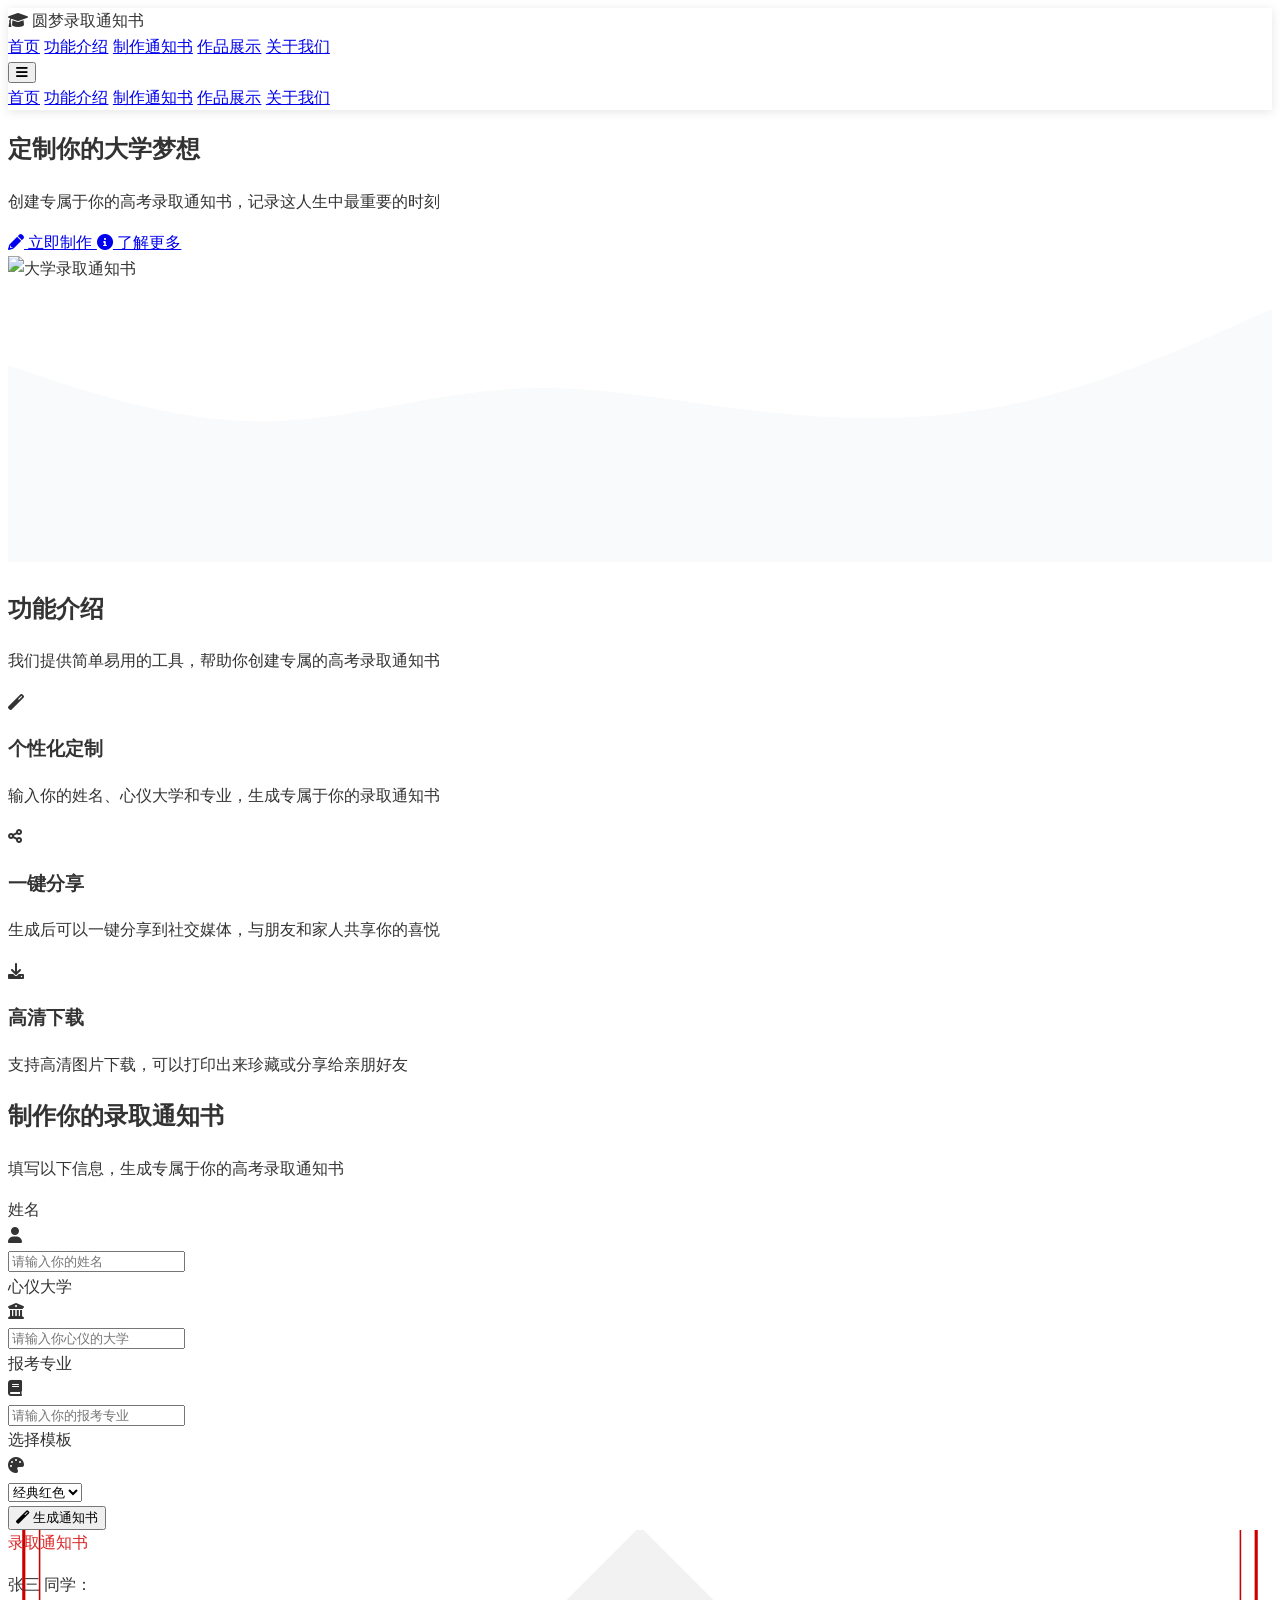
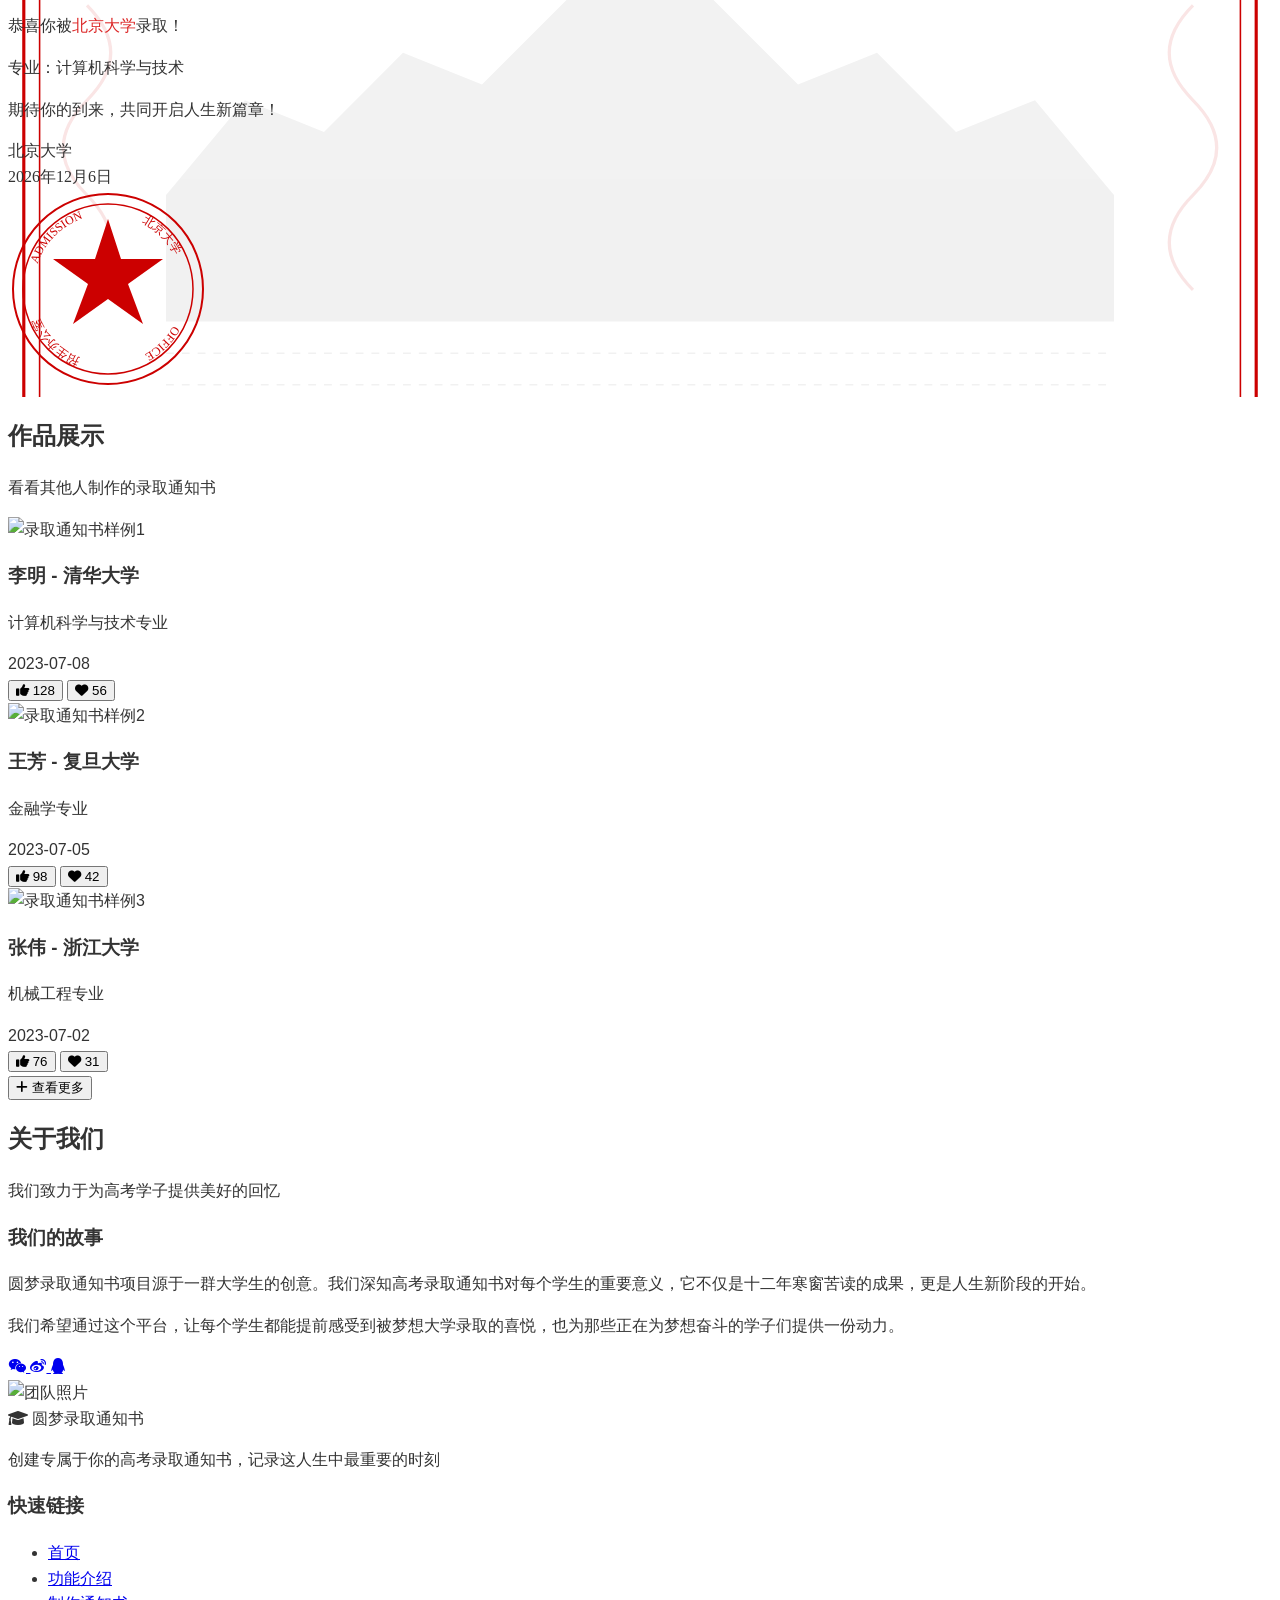
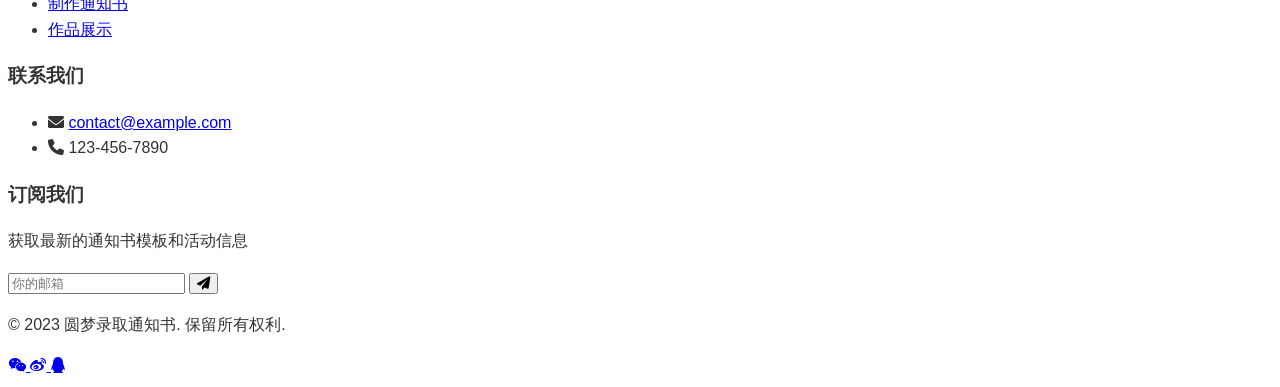
==== index.html @ 6d8a5990 "init" ====
<!DOCTYPE html>
<html lang="zh-CN">
<head>
    <meta charset="UTF-8">
    <meta name="viewport" content="width=device-width, initial-scale=1.0">
    <meta name="description" content="圆梦录取通知书 - 定制你的大学梦想">
    <title>圆梦录取通知书 - 定制你的大学梦想</title>
    <link rel="stylesheet" href="https://cdn.jsdelivr.net/npm/tailwindcss@2.2.19/dist/tailwind.min.css">
    <link rel="stylesheet" href="https://cdnjs.cloudflare.com/ajax/libs/font-awesome/6.0.0-beta3/css/all.min.css">
    <link rel="stylesheet" href="css/styles.css">
    <link rel="stylesheet" href="css/animations.css">
    <!-- 添加html2canvas库 -->
    <script src="https://cdnjs.cloudflare.com/ajax/libs/html2canvas/1.4.1/html2canvas.min.js"></script>
</head>
<body class="bg-gray-100 font-sans">
    <!-- 导航栏 -->
    <nav class="bg-blue-800 text-white shadow-lg sticky top-0 z-50">
        <div class="container mx-auto px-4 py-3 flex justify-between items-center">
            <div class="flex items-center space-x-2">
                <i class="fas fa-graduation-cap text-2xl"></i>
                <span class="text-xl font-bold">圆梦录取通知书</span>
            </div>
            <div class="hidden md:flex space-x-6">
                <a href="#home" class="hover:text-yellow-300 transition duration-300">首页</a>
                <a href="#features" class="hover:text-yellow-300 transition duration-300">功能介绍</a>
                <a href="#create" class="hover:text-yellow-300 transition duration-300">制作通知书</a>
                <a href="#gallery" class="hover:text-yellow-300 transition duration-300">作品展示</a>
                <a href="#about" class="hover:text-yellow-300 transition duration-300">关于我们</a>
            </div>
            <div class="md:hidden">
                <button id="mobile-menu-button" class="focus:outline-none">
                    <i class="fas fa-bars text-xl"></i>
                </button>
            </div>
        </div>
        <!-- 移动端菜单 -->
        <div id="mobile-menu" class="md:hidden hidden bg-blue-700 pb-4 px-4">
            <a href="#home" class="block py-2 hover:text-yellow-300 transition duration-300">首页</a>
            <a href="#features" class="block py-2 hover:text-yellow-300 transition duration-300">功能介绍</a>
            <a href="#create" class="block py-2 hover:text-yellow-300 transition duration-300">制作通知书</a>
            <a href="#gallery" class="block py-2 hover:text-yellow-300 transition duration-300">作品展示</a>
            <a href="#about" class="block py-2 hover:text-yellow-300 transition duration-300">关于我们</a>
        </div>
    </nav>

    <!-- 首页横幅 -->
    <section id="home" class="relative bg-gradient-to-r from-blue-900 to-blue-700 text-white py-20 overflow-hidden">
        <div class="absolute inset-0 overflow-hidden">
            <div class="stars"></div>
        </div>
        <div class="container mx-auto px-4 relative z-10">
            <div class="flex flex-col md:flex-row items-center justify-between">
                <div class="md:w-1/2 mb-10 md:mb-0 animate-fade-in-up">
                    <h1 class="text-4xl md:text-5xl font-bold mb-4">定制你的<span class="text-yellow-300">大学梦想</span></h1>
                    <p class="text-xl mb-8">创建专属于你的高考录取通知书，记录这人生中最重要的时刻</p>
                    <div class="flex space-x-4">
                        <a href="#create" class="bg-yellow-500 hover:bg-yellow-600 text-blue-900 font-bold py-3 px-6 rounded-lg transition duration-300 transform hover:scale-105 flex items-center">
                            <i class="fas fa-pencil-alt mr-2"></i> 立即制作
                        </a>
                        <a href="#features" class="bg-transparent border-2 border-white hover:border-yellow-300 hover:text-yellow-300 py-3 px-6 rounded-lg transition duration-300">
                            <i class="fas fa-info-circle mr-2"></i> 了解更多
                        </a>
                    </div>
                </div>
                <div class="md:w-1/2 animate-float">
                    <img src="https://images.unsplash.com/photo-1523050854058-8df90110c9f1?ixlib=rb-1.2.1&auto=format&fit=crop&w=800&q=80" alt="大学录取通知书" class="rounded-lg shadow-2xl transform -rotate-3 max-w-full h-auto">
                </div>
            </div>
        </div>
        <div class="absolute bottom-0 left-0 right-0">
            <svg xmlns="http://www.w3.org/2000/svg" viewBox="0 0 1440 320"><path fill="#f9fafb" fill-opacity="1" d="M0,96L48,112C96,128,192,160,288,160C384,160,480,128,576,122.7C672,117,768,139,864,149.3C960,160,1056,160,1152,138.7C1248,117,1344,75,1392,53.3L1440,32L1440,320L1392,320C1344,320,1248,320,1152,320C1056,320,960,320,864,320C768,320,672,320,576,320C480,320,384,320,288,320C192,320,96,320,48,320L0,320Z"></path></svg>
        </div>
    </section>

    <!-- 功能介绍 -->
    <section id="features" class="py-16 bg-gray-100">
        <div class="container mx-auto px-4">
            <div class="text-center mb-12">
                <h2 class="text-3xl font-bold text-gray-800 mb-4">功能介绍</h2>
                <p class="text-gray-600 max-w-2xl mx-auto">我们提供简单易用的工具，帮助你创建专属的高考录取通知书</p>
            </div>
            <div class="grid grid-cols-1 md:grid-cols-3 gap-8">
                <div class="bg-white rounded-lg shadow-lg p-6 transform transition duration-500 hover:scale-105">
                    <div class="text-blue-600 mb-4">
                        <i class="fas fa-magic text-4xl"></i>
                    </div>
                    <h3 class="text-xl font-semibold mb-2">个性化定制</h3>
                    <p class="text-gray-600">输入你的姓名、心仪大学和专业，生成专属于你的录取通知书</p>
                </div>
                <div class="bg-white rounded-lg shadow-lg p-6 transform transition duration-500 hover:scale-105">
                    <div class="text-blue-600 mb-4">
                        <i class="fas fa-share-alt text-4xl"></i>
                    </div>
                    <h3 class="text-xl font-semibold mb-2">一键分享</h3>
                    <p class="text-gray-600">生成后可以一键分享到社交媒体，与朋友和家人共享你的喜悦</p>
                </div>
                <div class="bg-white rounded-lg shadow-lg p-6 transform transition duration-500 hover:scale-105">
                    <div class="text-blue-600 mb-4">
                        <i class="fas fa-download text-4xl"></i>
                    </div>
                    <h3 class="text-xl font-semibold mb-2">高清下载</h3>
                    <p class="text-gray-600">支持高清图片下载，可以打印出来珍藏或分享给亲朋好友</p>
                </div>
            </div>
        </div>
    </section>

    <!-- 制作通知书 -->
    <section id="create" class="py-16 bg-white">
        <div class="container mx-auto px-4">
            <div class="text-center mb-12">
                <h2 class="text-3xl font-bold text-gray-800 mb-4">制作你的录取通知书</h2>
                <p class="text-gray-600 max-w-2xl mx-auto">填写以下信息，生成专属于你的高考录取通知书</p>
            </div>
            <div class="flex flex-col md:flex-row items-center justify-center gap-10">
                <div class="md:w-1/2 lg:w-2/5 order-2 md:order-1">
                    <form id="admission-form" class="bg-gray-50 rounded-lg shadow-lg p-8 border border-gray-200">
                        <div class="mb-6">
                            <label for="name" class="block text-gray-700 font-medium mb-2">姓名</label>
                            <div class="relative">
                                <div class="absolute inset-y-0 left-0 pl-3 flex items-center pointer-events-none">
                                    <i class="fas fa-user text-gray-400"></i>
                                </div>
                                <input type="text" id="name" name="name" class="w-full pl-10 pr-3 py-2 border border-gray-300 rounded-lg focus:outline-none focus:ring-2 focus:ring-blue-500 focus:border-transparent" placeholder="请输入你的姓名" required>
                            </div>
                        </div>
                        <div class="mb-6">
                            <label for="university" class="block text-gray-700 font-medium mb-2">心仪大学</label>
                            <div class="relative">
                                <div class="absolute inset-y-0 left-0 pl-3 flex items-center pointer-events-none">
                                    <i class="fas fa-university text-gray-400"></i>
                                </div>
                                <input type="text" id="university" name="university" class="w-full pl-10 pr-3 py-2 border border-gray-300 rounded-lg focus:outline-none focus:ring-2 focus:ring-blue-500 focus:border-transparent" placeholder="请输入你心仪的大学" required>
                            </div>
                        </div>
                        <div class="mb-6">
                            <label for="major" class="block text-gray-700 font-medium mb-2">报考专业</label>
                            <div class="relative">
                                <div class="absolute inset-y-0 left-0 pl-3 flex items-center pointer-events-none">
                                    <i class="fas fa-book text-gray-400"></i>
                                </div>
                                <input type="text" id="major" name="major" class="w-full pl-10 pr-3 py-2 border border-gray-300 rounded-lg focus:outline-none focus:ring-2 focus:ring-blue-500 focus:border-transparent" placeholder="请输入你的报考专业" required>
                            </div>
                        </div>
                        <div class="mb-6">
                            <label for="template" class="block text-gray-700 font-medium mb-2">选择模板</label>
                            <div class="relative">
                                <div class="absolute inset-y-0 left-0 pl-3 flex items-center pointer-events-none">
                                    <i class="fas fa-palette text-gray-400"></i>
                                </div>
                                <select id="template" name="template" class="w-full pl-10 pr-3 py-2 border border-gray-300 rounded-lg focus:outline-none focus:ring-2 focus:ring-blue-500 focus:border-transparent">
                                    <option value="classic">经典红色</option>
                                    <option value="modern">现代蓝色</option>
                                    <option value="elegant">典雅金色</option>
                                </select>
                            </div>
                        </div>
                        <button type="submit" class="w-full bg-blue-600 hover:bg-blue-700 text-white font-bold py-3 px-4 rounded-lg transition duration-300 flex items-center justify-center">
                            <i class="fas fa-magic mr-2"></i> 生成通知书
                        </button>
                    </form>
                </div>
                <div class="md:w-1/2 lg:w-2/5 order-1 md:order-2 mb-10 md:mb-0">
                    <div id="preview" class="relative">
                        <div class="admission-letter bg-white rounded-lg shadow-2xl p-8 border-8 border-red-700 transform rotate-2 max-w-md mx-auto">
                            <div class="text-center mb-6">
                                <div class="text-red-700 text-2xl font-bold mb-2">录取通知书</div>
                                <div class="border-b-2 border-red-700 w-32 mx-auto"></div>
                            </div>
                            <div class="mb-6">
                                <p class="text-gray-800"><span class="font-bold" id="preview-name">张三</span> 同学：</p>
                                <p class="text-gray-800 mt-4">恭喜你被<span class="font-bold text-red-700" id="preview-university">北京大学</span>录取！</p>
                                <p class="text-gray-800 mt-2">专业：<span class="font-bold" id="preview-major">计算机科学与技术</span></p>
                                <p class="text-gray-800 mt-4">期待你的到来，共同开启人生新篇章！</p>
                            </div>
                            <div class="text-right">
                                <div class="text-gray-800 font-bold" id="preview-university-stamp">北京大学</div>
                                <div class="text-gray-600 text-sm" id="preview-date">2023年7月10日</div>
                            </div>
                            <div class="absolute -right-4 -bottom-4 w-28 h-28 opacity-90">
                                <img src="images/seal.svg" alt="大学印章" class="w-full h-full object-contain">
                            </div>
                        </div>
                    </div>
                </div>
            </div>
        </div>
    </section>

    <!-- 作品展示 -->
    <section id="gallery" class="py-16 bg-gray-100">
        <div class="container mx-auto px-4">
            <div class="text-center mb-12">
                <h2 class="text-3xl font-bold text-gray-800 mb-4">作品展示</h2>
                <p class="text-gray-600 max-w-2xl mx-auto">看看其他人制作的录取通知书</p>
            </div>
            <div class="grid grid-cols-1 md:grid-cols-2 lg:grid-cols-3 gap-8">
                <div class="bg-white rounded-lg shadow-lg overflow-hidden transform transition duration-500 hover:scale-105">
                    <img src="https://images.unsplash.com/photo-1606761568499-6d2451b23c66?ixlib=rb-1.2.1&auto=format&fit=crop&w=800&q=80" alt="录取通知书样例1" class="w-full h-48 object-cover">
                    <div class="p-6">
                        <h3 class="font-bold text-xl mb-2">李明 - 清华大学</h3>
                        <p class="text-gray-600">计算机科学与技术专业</p>
                        <div class="mt-4 flex justify-between items-center">
                            <span class="text-sm text-gray-500">2023-07-08</span>
                            <div class="flex space-x-2">
                                <button class="text-blue-500 hover:text-blue-700">
                                    <i class="fas fa-thumbs-up"></i> 128
                                </button>
                                <button class="text-red-500 hover:text-red-700">
                                    <i class="fas fa-heart"></i> 56
                                </button>
                            </div>
                        </div>
                    </div>
                </div>
                <div class="bg-white rounded-lg shadow-lg overflow-hidden transform transition duration-500 hover:scale-105">
                    <img src="https://images.unsplash.com/photo-1523050854058-8df90110c9f1?ixlib=rb-1.2.1&auto=format&fit=crop&w=800&q=80" alt="录取通知书样例2" class="w-full h-48 object-cover">
                    <div class="p-6">
                        <h3 class="font-bold text-xl mb-2">王芳 - 复旦大学</h3>
                        <p class="text-gray-600">金融学专业</p>
                        <div class="mt-4 flex justify-between items-center">
                            <span class="text-sm text-gray-500">2023-07-05</span>
                            <div class="flex space-x-2">
                                <button class="text-blue-500 hover:text-blue-700">
                                    <i class="fas fa-thumbs-up"></i> 98
                                </button>
                                <button class="text-red-500 hover:text-red-700">
                                    <i class="fas fa-heart"></i> 42
                                </button>
                            </div>
                        </div>
                    </div>
                </div>
                <div class="bg-white rounded-lg shadow-lg overflow-hidden transform transition duration-500 hover:scale-105">
                    <img src="https://images.unsplash.com/photo-1606761568499-6d2451b23c66?ixlib=rb-1.2.1&auto=format&fit=crop&w=800&q=80" alt="录取通知书样例3" class="w-full h-48 object-cover">
                    <div class="p-6">
                        <h3 class="font-bold text-xl mb-2">张伟 - 浙江大学</h3>
                        <p class="text-gray-600">机械工程专业</p>
                        <div class="mt-4 flex justify-between items-center">
                            <span class="text-sm text-gray-500">2023-07-02</span>
                            <div class="flex space-x-2">
                                <button class="text-blue-500 hover:text-blue-700">
                                    <i class="fas fa-thumbs-up"></i> 76
                                </button>
                                <button class="text-red-500 hover:text-red-700">
                                    <i class="fas fa-heart"></i> 31
                                </button>
                            </div>
                        </div>
                    </div>
                </div>
            </div>
            <div class="text-center mt-10">
                <button class="bg-blue-600 hover:bg-blue-700 text-white font-bold py-2 px-6 rounded-lg transition duration-300">
                    <i class="fas fa-plus mr-2"></i> 查看更多
                </button>
            </div>
        </div>
    </section>

    <!-- 关于我们 -->
    <section id="about" class="py-16 bg-white">
        <div class="container mx-auto px-4">
            <div class="text-center mb-12">
                <h2 class="text-3xl font-bold text-gray-800 mb-4">关于我们</h2>
                <p class="text-gray-600 max-w-2xl mx-auto">我们致力于为高考学子提供美好的回忆</p>
            </div>
            <div class="flex flex-col md:flex-row items-center justify-between">
                <div class="md:w-1/2 mb-10 md:mb-0 pr-0 md:pr-10">
                    <h3 class="text-2xl font-bold text-gray-800 mb-4">我们的故事</h3>
                    <p class="text-gray-600 mb-4">圆梦录取通知书项目源于一群大学生的创意。我们深知高考录取通知书对每个学生的重要意义，它不仅是十二年寒窗苦读的成果，更是人生新阶段的开始。</p>
                    <p class="text-gray-600 mb-4">我们希望通过这个平台，让每个学生都能提前感受到被梦想大学录取的喜悦，也为那些正在为梦想奋斗的学子们提供一份动力。</p>
                    <div class="flex space-x-4 mt-6">
                        <a href="#" class="text-blue-600 hover:text-blue-800 transition duration-300">
                            <i class="fab fa-weixin text-2xl"></i>
                        </a>
                        <a href="#" class="text-blue-600 hover:text-blue-800 transition duration-300">
                            <i class="fab fa-weibo text-2xl"></i>
                        </a>
                        <a href="#" class="text-blue-600 hover:text-blue-800 transition duration-300">
                            <i class="fab fa-qq text-2xl"></i>
                        </a>
                    </div>
                </div>
                <div class="md:w-1/2">
                    <img src="https://images.unsplash.com/photo-1522202176988-66273c2fd55f?ixlib=rb-1.2.1&auto=format&fit=crop&w=800&q=80" alt="团队照片" class="rounded-lg shadow-xl">
                </div>
            </div>
        </div>
    </section>

    <!-- 页脚 -->
    <footer class="bg-blue-900 text-white py-10">
        <div class="container mx-auto px-4">
            <div class="flex flex-col md:flex-row justify-between">
                <div class="mb-6 md:mb-0">
                    <div class="flex items-center space-x-2 mb-4">
                        <i class="fas fa-graduation-cap text-2xl"></i>
                        <span class="text-xl font-bold">圆梦录取通知书</span>
                    </div>
                    <p class="text-gray-400 max-w-md">创建专属于你的高考录取通知书，记录这人生中最重要的时刻</p>
                </div>
                <div class="grid grid-cols-2 md:grid-cols-3 gap-8">
                    <div>
                        <h3 class="text-lg font-semibold mb-4">快速链接</h3>
                        <ul class="space-y-2">
                            <li><a href="#home" class="text-gray-400 hover:text-white transition duration-300">首页</a></li>
                            <li><a href="#features" class="text-gray-400 hover:text-white transition duration-300">功能介绍</a></li>
                            <li><a href="#create" class="text-gray-400 hover:text-white transition duration-300">制作通知书</a></li>
                            <li><a href="#gallery" class="text-gray-400 hover:text-white transition duration-300">作品展示</a></li>
                        </ul>
                    </div>
                    <div>
                        <h3 class="text-lg font-semibold mb-4">联系我们</h3>
                        <ul class="space-y-2">
                            <li class="flex items-center space-x-2">
                                <i class="fas fa-envelope text-gray-400"></i>
                                <a href="mailto:contact@example.com" class="text-gray-400 hover:text-white transition duration-300">contact@example.com</a>
                            </li>
                            <li class="flex items-center space-x-2">
                                <i class="fas fa-phone text-gray-400"></i>
                                <span class="text-gray-400">123-456-7890</span>
                            </li>
                        </ul>
                    </div>
                    <div class="col-span-2 md:col-span-1">
                        <h3 class="text-lg font-semibold mb-4">订阅我们</h3>
                        <p class="text-gray-400 mb-4">获取最新的通知书模板和活动信息</p>
                        <form class="flex">
                            <input type="email" placeholder="你的邮箱" class="px-4 py-2 w-full rounded-l-lg focus:outline-none text-gray-800">
                            <button type="submit" class="bg-yellow-500 hover:bg-yellow-600 text-blue-900 px-4 py-2 rounded-r-lg transition duration-300">
                                <i class="fas fa-paper-plane"></i>
                            </button>
                        </form>
                    </div>
                </div>
            </div>
            <div class="border-t border-blue-800 mt-10 pt-6 flex flex-col md:flex-row justify-between items-center">
                <p class="text-gray-400 text-sm">© 2023 圆梦录取通知书. 保留所有权利.</p>
                <div class="flex space-x-4 mt-4 md:mt-0">
                    <a href="#" class="text-gray-400 hover:text-white transition duration-300">
                        <i class="fab fa-weixin"></i>
                    </a>
                    <a href="#" class="text-gray-400 hover:text-white transition duration-300">
                        <i class="fab fa-weibo"></i>
                    </a>
                    <a href="#" class="text-gray-400 hover:text-white transition duration-300">
                        <i class="fab fa-qq"></i>
                    </a>
                </div>
            </div>
        </div>
    </footer>

    <script src="js/main.js"></script>
</body>
</html>
---- css/styles.css ----
/* 主样式文件 */

/* 全局样式 */
html {
    scroll-behavior: smooth;
}

body {
    font-family: 'Helvetica Neue', Arial, 'PingFang SC', 'Hiragino Sans GB', 'Microsoft YaHei', sans-serif;
    line-height: 1.6;
    color: #333;
}

/* 导航栏样式 */
nav {
    box-shadow: 0 2px 10px rgba(0, 0, 0, 0.1);
}

/* 首页横幅背景 */
.stars {
    position: absolute;
    top: 0;
    left: 0;
    width: 100%;
    height: 100%;
    background: url('data:image/svg+xml;utf8,<svg xmlns="http://www.w3.org/2000/svg" viewBox="0 0 1000 1000"><circle cx="500" cy="500" r="1" fill="%23ffffff" opacity="0.8"/></svg>') repeat;
    background-size: 100px 100px;
    animation: twinkle 8s linear infinite;
}

/* 录取通知书样式 */
.admission-letter {
    font-family: 'SimSun', 'STSong', serif;
    transition: all 0.5s ease;
    position: relative;
}

/* 默认使用经典红色模板背景 */
.admission-letter {
    background-image: url('../images/certificate-bg-classic.svg');
    background-size: cover;
    background-repeat: no-repeat;
    background-position: center;
}

/* 模板特定背景 */
.template-classic {
    background-image: url('../images/certificate-bg-classic.svg') !important;
}

.template-modern {
    background-image: url('../images/certificate-bg-modern.svg') !important;
}

.template-elegant {
    background-image: url('../images/certificate-bg-elegant.svg') !important;
}

.admission-letter:hover {
    transform: rotate(0deg) scale(1.02) !important;
    box-shadow: 0 20px 25px -5px rgba(0, 0, 0, 0.1), 0 10px 10px -5px rgba(0, 0, 0, 0.04) !important;
}

/* 表单样式增强 */
input:focus, select:focus {
    box-shadow: 0 0 0 3px rgba(66, 153, 225, 0.5);
}

/* 按钮悬停效果 */
button:hover, a.bg-blue-600:hover, a.bg-yellow-500:hover {
    transform: translateY(-2px);
    box-shadow: 0 4px 6px -1px rgba(0, 0, 0, 0.1), 0 2px 4px -1px rgba(0, 0, 0, 0.06);
}

/* 卡片悬停效果 */
.hover\:scale-105:hover {
    box-shadow: 0 20px 25px -5px rgba(0, 0, 0, 0.1), 0 10px 10px -5px rgba(0, 0, 0, 0.04);
}

/* 自定义滚动条 */
::-webkit-scrollbar {
    width: 8px;
    height: 8px;
}

::-webkit-scrollbar-track {
    background: #f1f1f1;
    border-radius: 10px;
}

::-webkit-scrollbar-thumb {
    background: #888;
    border-radius: 10px;
}

::-webkit-scrollbar-thumb:hover {
    background: #555;
}

/* 响应式调整 */
@media (max-width: 768px) {
    .admission-letter {
        transform: rotate(0deg) !important;
        margin-bottom: 2rem;
    }
    
    #preview {
        transform: scale(0.9);
    }
}

/* 模板样式 */
.template-classic {
    border-color: #dc2626 !important;
}

.template-classic .text-red-700 {
    color: #dc2626;
}

.template-modern {
    border-color: #2563eb !important;
}

.template-modern .text-red-700 {
    color: #2563eb;
}

.template-elegant {
    border-color: #d97706 !important;
}

.template-elegant .text-red-700 {
    color: #92400e;
}

/* 页面过渡效果 */
.page-section {
    opacity: 0;
    transform: translateY(20px);
    transition: opacity 0.6s ease, transform 0.6s ease;
}

.page-section.visible {
    opacity: 1;
    transform: translateY(0);
}
---- css/animations.css ----
/* 动画效果样式文件 */

/* 淡入上升动画 */
@keyframes fadeInUp {
    from {
        opacity: 0;
        transform: translateY(20px);
    }
    to {
        opacity: 1;
        transform: translateY(0);
    }
}

.animate-fade-in-up {
    animation: fadeInUp 1s ease-out;
}

/* 浮动动画 */
@keyframes float {
    0% {
        transform: translateY(0px) rotate(-3deg);
    }
    50% {
        transform: translateY(-10px) rotate(-3deg);
    }
    100% {
        transform: translateY(0px) rotate(-3deg);
    }
}

.animate-float {
    animation: float 6s ease-in-out infinite;
}

/* 闪烁动画 */
@keyframes twinkle {
    0% {
        background-position: 0 0;
        opacity: 0.5;
    }
    50% {
        opacity: 0.7;
    }
    100% {
        background-position: 100px 100px;
        opacity: 0.5;
    }
}

/* 脉冲动画 */
@keyframes pulse {
    0% {
        transform: scale(1);
    }
    50% {
        transform: scale(1.05);
    }
    100% {
        transform: scale(1);
    }
}

.animate-pulse {
    animation: pulse 2s infinite;
}

/* 渐变背景动画 */
@keyframes gradientBG {
    0% {
        background-position: 0% 50%;
    }
    50% {
        background-position: 100% 50%;
    }
    100% {
        background-position: 0% 50%;
    }
}

.animate-gradient {
    background: linear-gradient(-45deg, #1e40af, #1e3a8a, #3b82f6, #60a5fa);
    background-size: 400% 400%;
    animation: gradientBG 15s ease infinite;
}

/* 打字机效果 */
@keyframes typing {
    from { width: 0 }
    to { width: 100% }
}

@keyframes blink-caret {
    from, to { border-color: transparent }
    50% { border-color: #3b82f6 }
}

.animate-typing {
    overflow: hidden;
    white-space: nowrap;
    border-right: 3px solid #3b82f6;
    animation: 
        typing 3.5s steps(40, end),
        blink-caret 0.75s step-end infinite;
}

/* 旋转动画 */
@keyframes rotate {
    from {
        transform: rotate(0deg);
    }
    to {
        transform: rotate(360deg);
    }
}

.animate-rotate {
    animation: rotate 20s linear infinite;
}

/* 摇晃动画 - 用于通知书生成按钮 */
@keyframes shake {
    0%, 100% { transform: translateX(0); }
    10%, 30%, 50%, 70%, 90% { transform: translateX(-5px); }
    20%, 40%, 60%, 80% { transform: translateX(5px); }
}

.animate-shake {
    animation: shake 0.8s cubic-bezier(.36,.07,.19,.97) both;
}

/* 闪光效果 - 用于按钮点击 */
@keyframes flash {
    0%, 50%, 100% {
        opacity: 1;
    }
    25%, 75% {
        opacity: 0.5;
    }
}

.animate-flash {
    animation: flash 1s;
}

/* 放大缩小动画 */
@keyframes scale {
    0% {
        transform: scale(1);
    }
    50% {
        transform: scale(1.2);
    }
    100% {
        transform: scale(1);
    }
}

.animate-scale {
    animation: scale 2s ease-in-out infinite;
}

/* 页面滚动显示动画 */
.fade-in-section {
    opacity: 0;
    transform: translateY(20px);
    transition: opacity 0.6s ease-out, transform 0.6s ease-out;
}

.fade-in-section.is-visible {
    opacity: 1;
    transform: translateY(0);
}
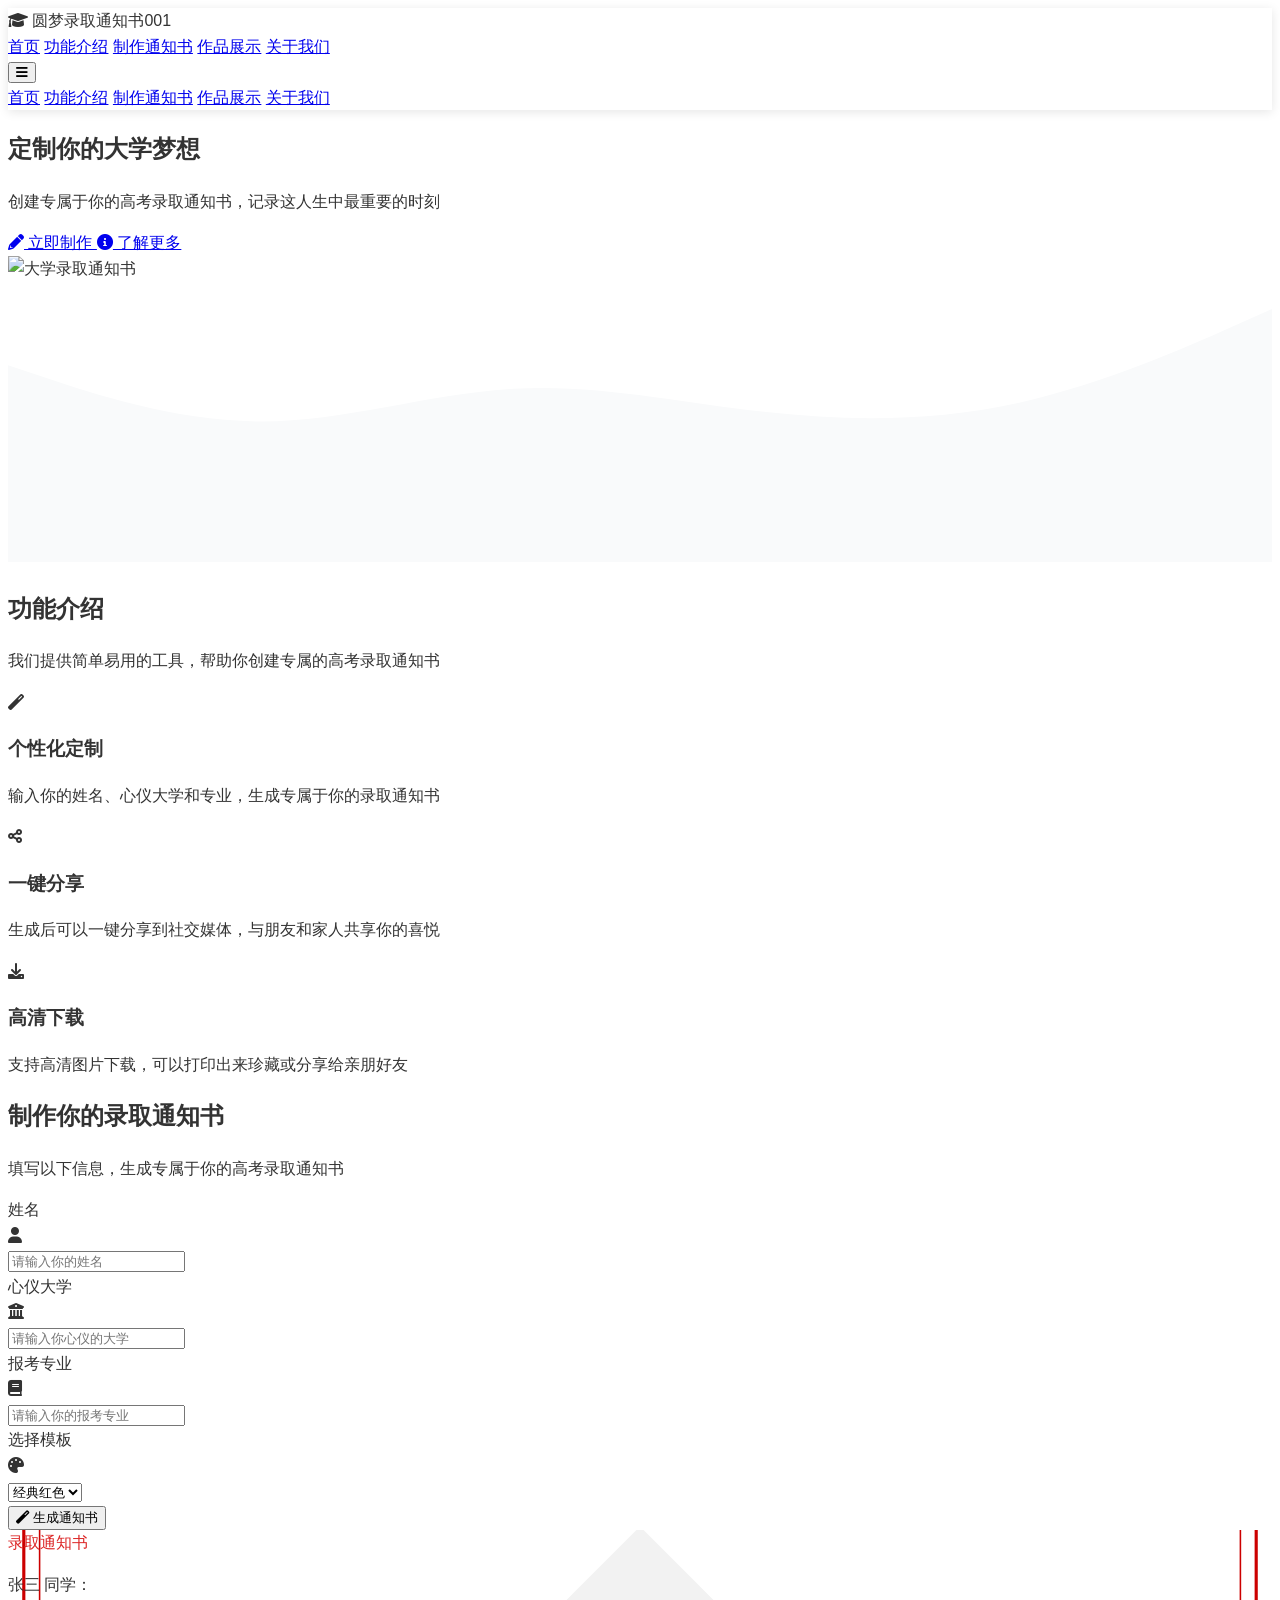
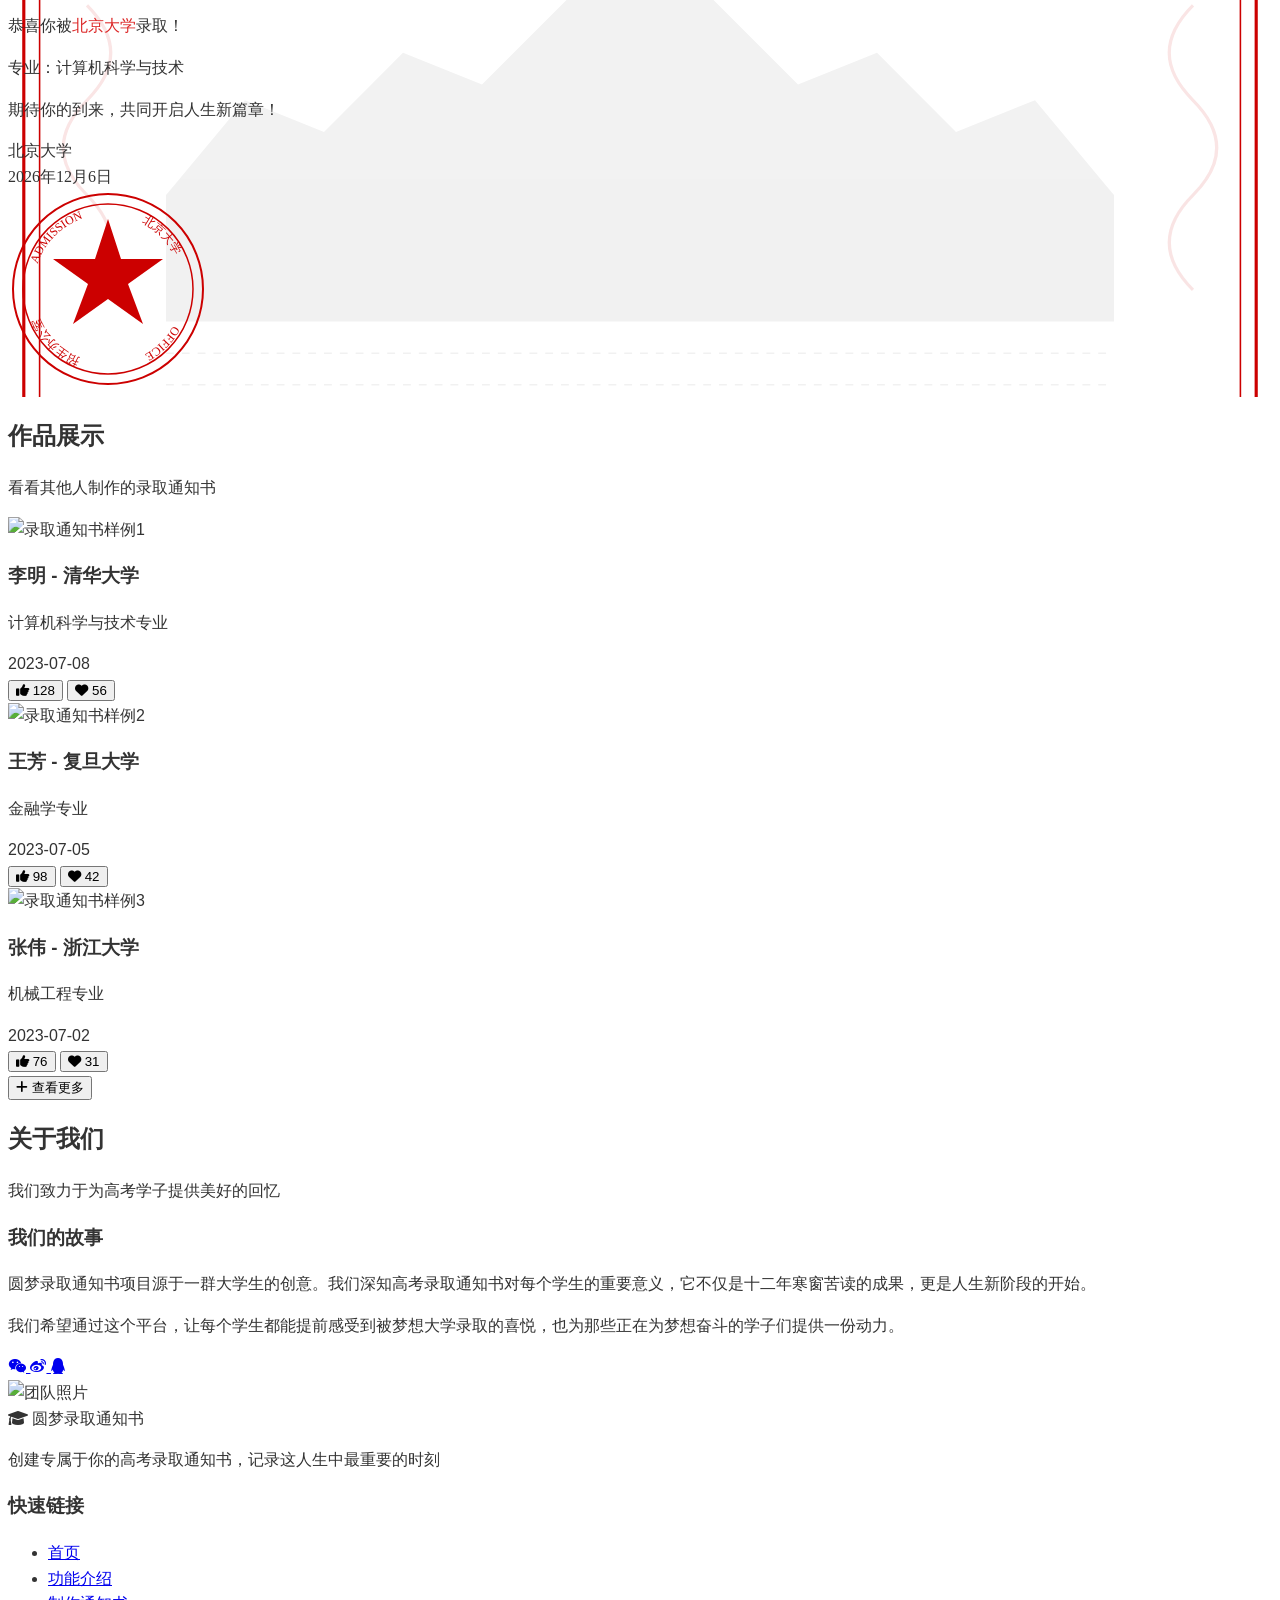
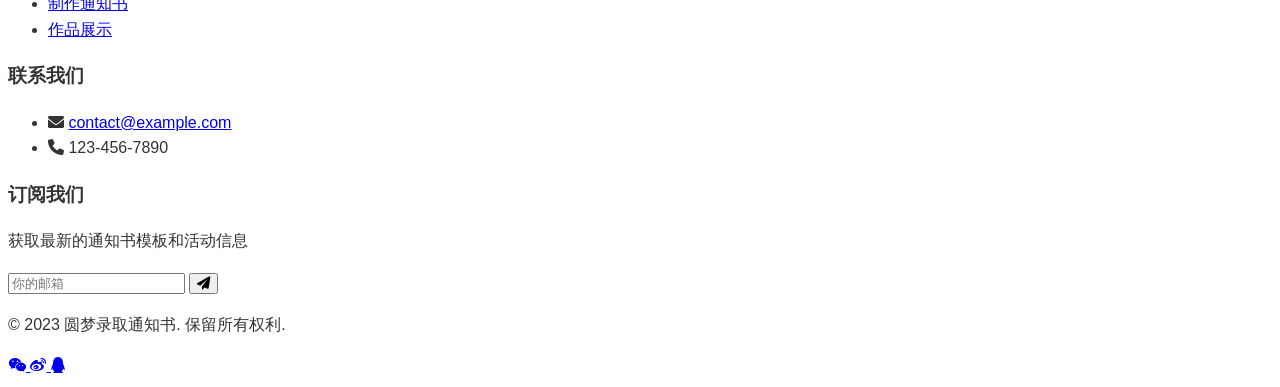
==== commit 6caef600: "Update index.html" ====
--- a/index.html
+++ b/index.html
@@ -18,7 +18,7 @@
         <div class="container mx-auto px-4 py-3 flex justify-between items-center">
             <div class="flex items-center space-x-2">
                 <i class="fas fa-graduation-cap text-2xl"></i>
-                <span class="text-xl font-bold">圆梦录取通知书</span>
+                <span class="text-xl font-bold">圆梦录取通知书001</span>
             </div>
             <div class="hidden md:flex space-x-6">
                 <a href="#home" class="hover:text-yellow-300 transition duration-300">首页</a>
@@ -354,4 +354,4 @@
 
     <script src="js/main.js"></script>
 </body>
-</html>+</html>
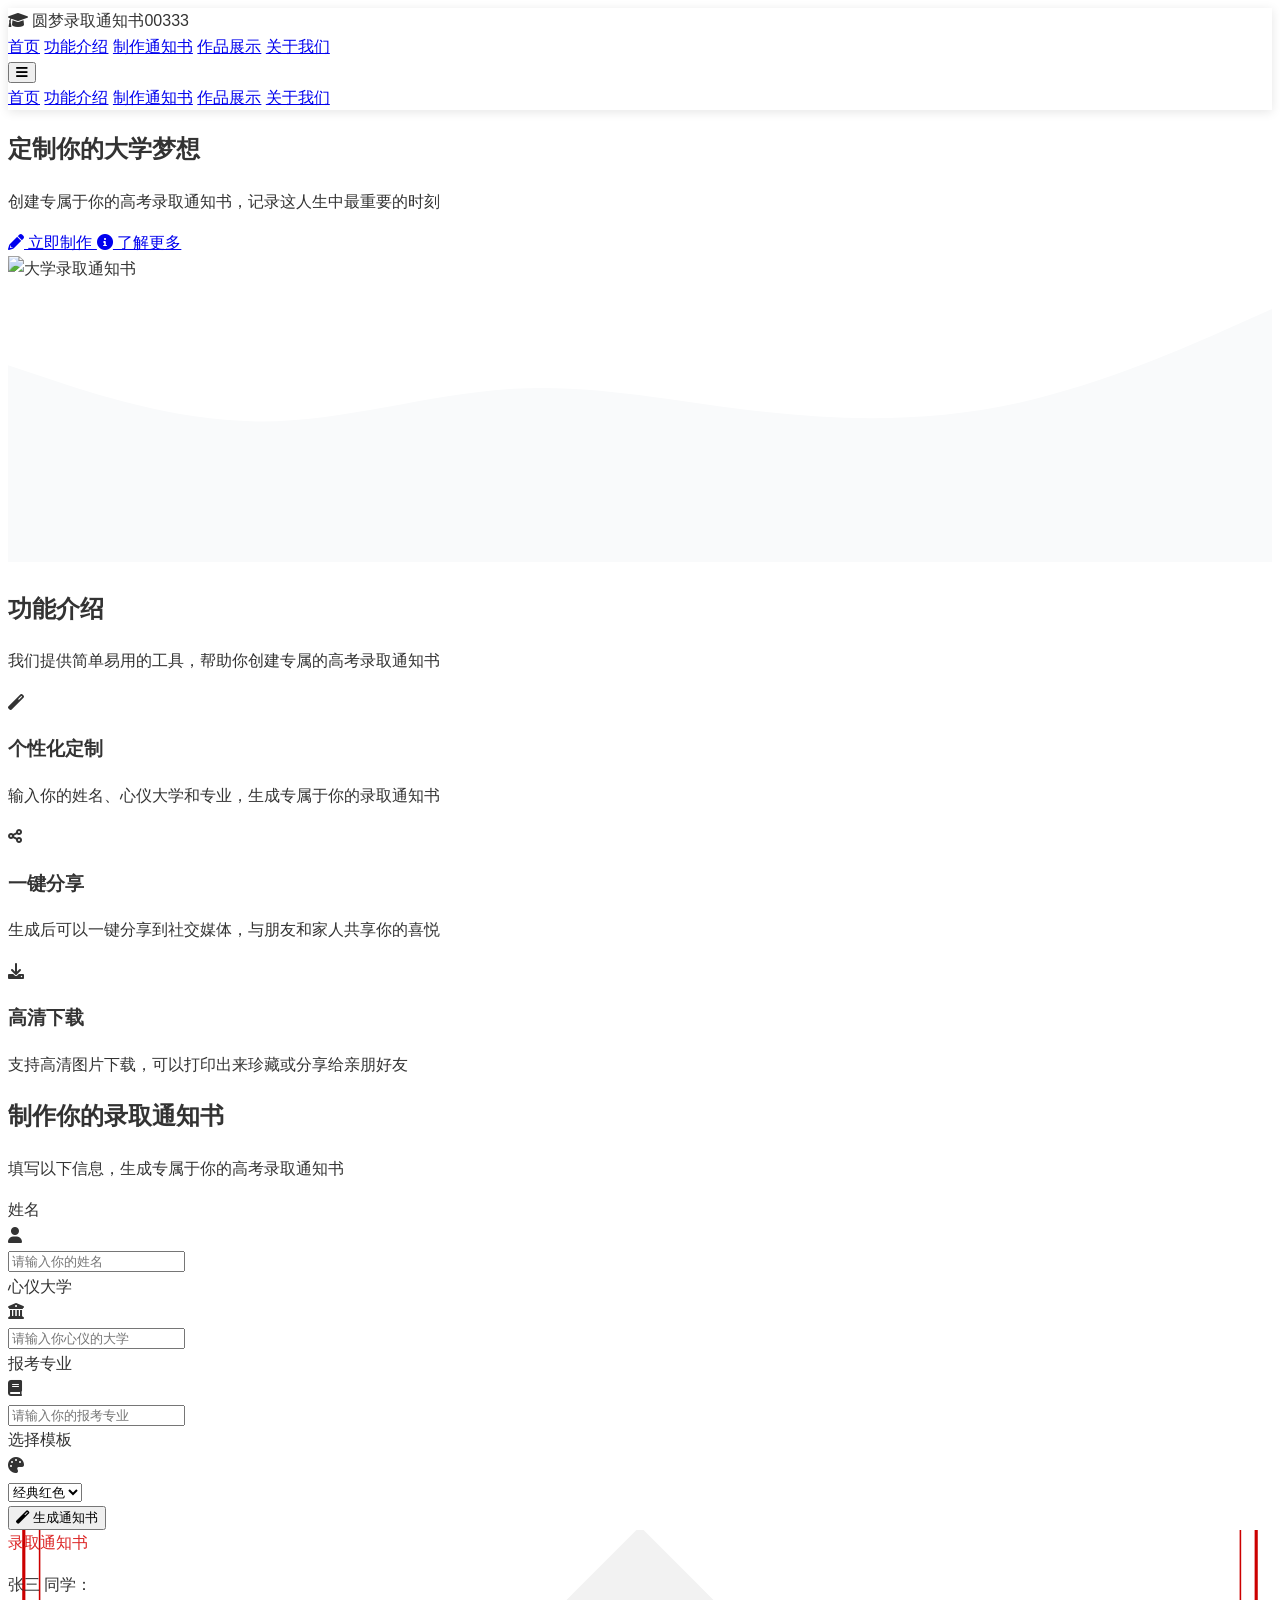
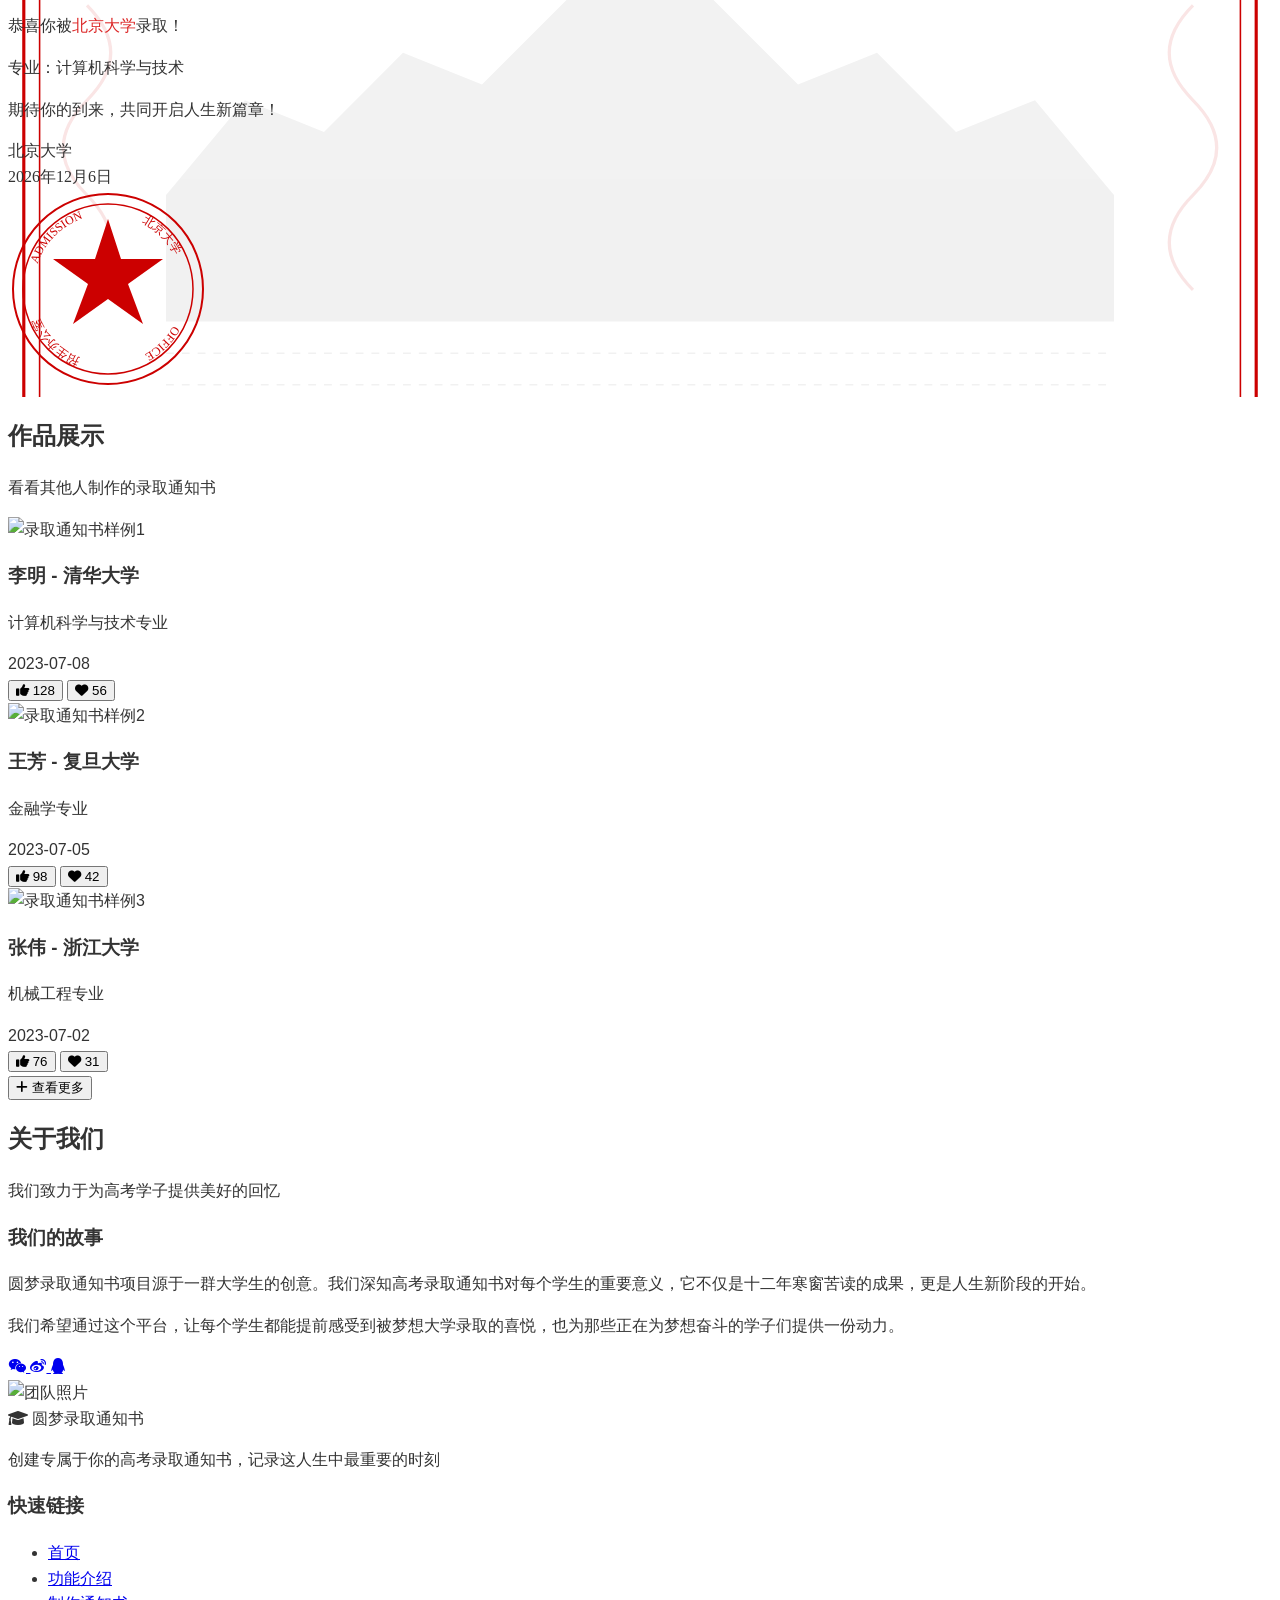
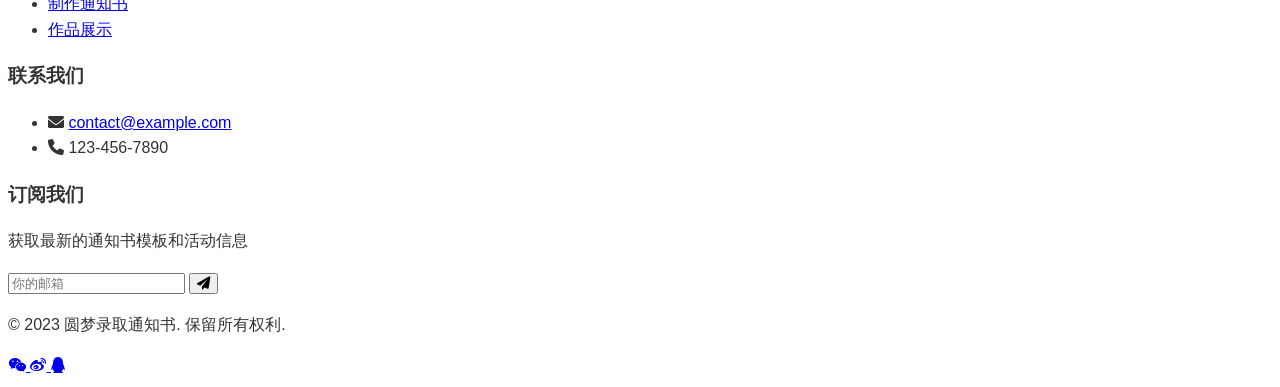
==== commit 8e0c4fe5: "Update index.html" ====
--- a/index.html
+++ b/index.html
@@ -18,7 +18,7 @@
         <div class="container mx-auto px-4 py-3 flex justify-between items-center">
             <div class="flex items-center space-x-2">
                 <i class="fas fa-graduation-cap text-2xl"></i>
-                <span class="text-xl font-bold">圆梦录取通知书001</span>
+                <span class="text-xl font-bold">圆梦录取通知书00333</span>
             </div>
             <div class="hidden md:flex space-x-6">
                 <a href="#home" class="hover:text-yellow-300 transition duration-300">首页</a>
